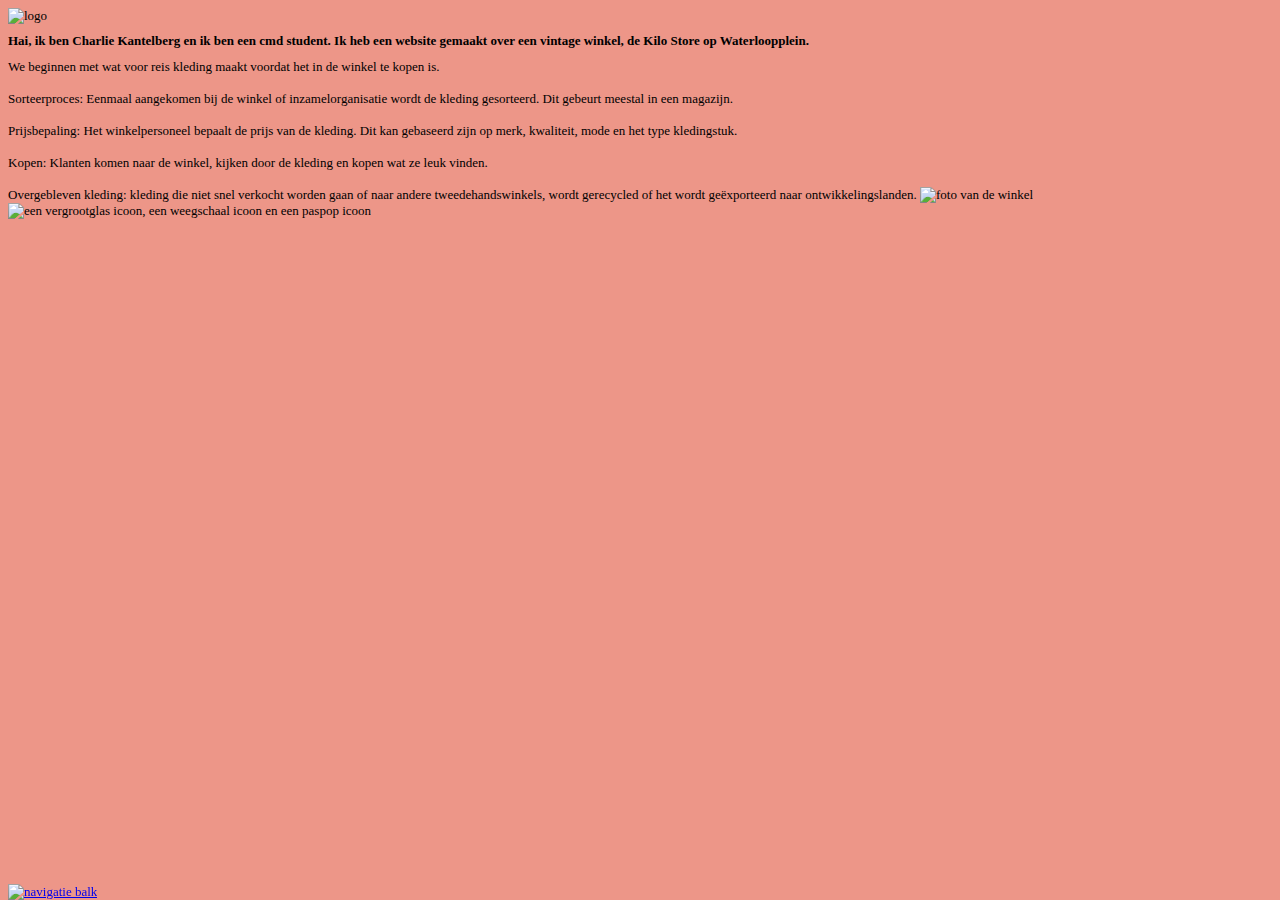
==== index.html @ 92a9c166 "Add files via upload" ====
<!DOCTYPE html>
<html lang="nl">
<head>
    <title>Kilo store</title>
    <link rel="icon" type="images/icon" href="images/favicoon_duurzaam.jpg"><!--foto van pinterest-->
    <meta charset="UTF-8">
    <meta name="viewport" content="width=device-width, initial-scale=1.0">
    <link href="style.css" rel="stylesheet">
</head>
<body>
    <header>
        <img src="images/logo.jpg" alt="logo" width="250">
            <h1>
                Hai, ik ben Charlie Kantelberg en ik ben een cmd student. Ik heb een website gemaakt over een vintage winkel, de Kilo Store op 
                Waterloopplein. 
            </h1> 
    </header>
<main>
    <h2>We beginnen met wat voor reis kleding maakt voordat het in de winkel te kopen is. <br>
        <br>
        <strong>Sorteerproces:</strong> Eenmaal aangekomen bij de winkel of inzamelorganisatie wordt de kleding gesorteerd. 
                Dit gebeurt meestal in een magazijn.<br>
        <br><strong>Prijsbepaling:</strong> Het winkelpersoneel bepaalt de prijs van de kleding. Dit kan gebaseerd zijn op merk, kwaliteit, 
                mode en het type kledingstuk. <br>
        <br><strong>Kopen:</strong> Klanten komen naar de winkel, kijken door de kleding en 
                kopen wat ze leuk vinden. <br>
        <br><strong>Overgebleven kleding:</strong> kleding die niet snel verkocht worden gaan of naar andere tweedehandswinkels, 
                wordt gerecycled of het wordt geëxporteerd naar ontwikkelingslanden. 
        <img src="images/foto-winkel.jpg" alt="foto van de winkel" heigt="150" width="150">
        <img src="images/iconen.png" alt="een vergrootglas icoon, een weegschaal icoon en een paspop icoon" width="150"> 
    </h2>
</main>
<footer>
    <nav>
        <a href="outfits.html">
        <img src="images/nav-balk.jpg" alt="navigatie balk" width="350"></a>
    </nav>
</footer>
</body>
</html>
---- style.css ----
body {
    background-color: #ed9688
}

body, h1 {
    font-size: small;
}

body, h2 {
    font-size: small;
    font-weight: lighter;
}

h3 {
    font-size: small;
    font-weight: lighter;
    padding: 4px;
    border: 5px solid rgb(243, 89, 89);
    margin: 3em;
}

footer {
    position: fixed;
    bottom: 0;
    width: 100;
}

.iconen {
    animation-name: bounce;
    animation-duration: 12s;
}

/*bounce animatie*/
@keyframes bounce {
    0%, 20%, 50%, 80%, 100% {
        transform: translateY(0);
    }
    40% {
        transform: translateY(-12px);
    }
    60% {
        transform: translateY(-20px);
    }
}

.waslijn {
    animation-name: slideIn;
    animation-duration: 10s;
}

/*slideIn animatie*/
@keyframes slideIn {
    from {
        transform: translateX(-100%);
    }
    to {
        transform: translateX(0);
    }
}
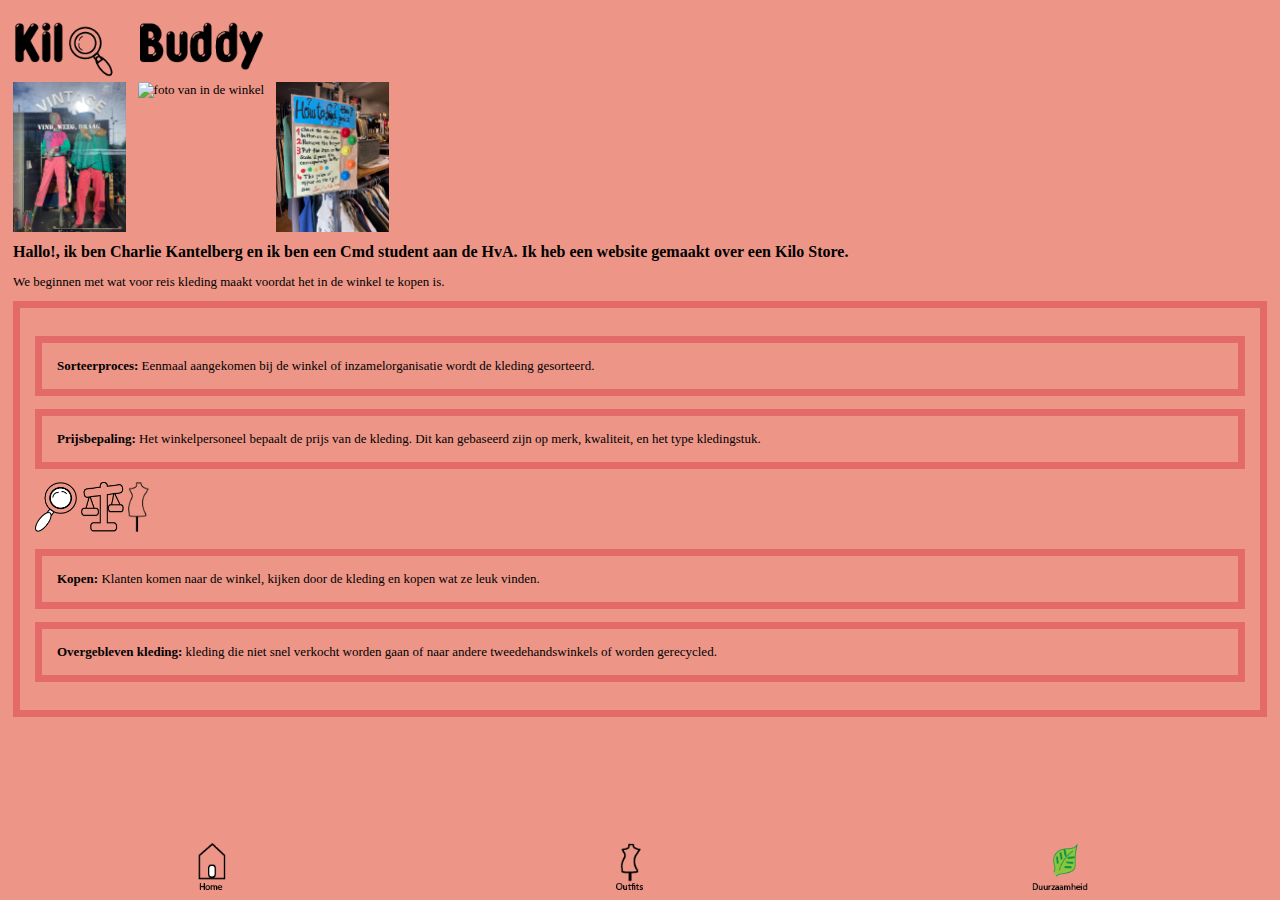
==== commit efb7ba0e: "Add files via upload" ====
--- a/index.html
+++ b/index.html
@@ -2,38 +2,49 @@
 <html lang="nl">
 <head>
     <title>Kilo store</title>
-    <link rel="icon" type="images/icon" href="images/favicoon_duurzaam.jpg"><!--foto van pinterest-->
+    <link rel="icon" type="images/icon" href="images/favicoon.png">
     <meta charset="UTF-8">
     <meta name="viewport" content="width=device-width, initial-scale=1.0">
     <link href="style.css" rel="stylesheet">
 </head>
 <body>
     <header>
-        <img src="images/logo.jpg" alt="logo" width="250">
+        <img src="images/logo.png" alt="logo" width="250">
+        <div>
+            <img src="images/foto-winkel.jpg" alt="foto van de winkel" height="150">
+            <img src="images/all-stars.jpg" alt="foto van in de winkel" height="150">
+            <img src="images/buttons-foto.jpg" alt="foto van een blad met hoe de betaling gaat in de kilo store" height="150">
+        </div>
             <h1>
-                Hai, ik ben Charlie Kantelberg en ik ben een cmd student. Ik heb een website gemaakt over een vintage winkel, de Kilo Store op 
-                Waterloopplein. 
+                Hallo!, ik ben Charlie Kantelberg en ik ben een Cmd student aan de HvA. Ik heb een website gemaakt over 
+                een Kilo Store. 
             </h1> 
     </header>
 <main>
-    <h2>We beginnen met wat voor reis kleding maakt voordat het in de winkel te kopen is. <br>
-        <br>
-        <strong>Sorteerproces:</strong> Eenmaal aangekomen bij de winkel of inzamelorganisatie wordt de kleding gesorteerd. 
-                Dit gebeurt meestal in een magazijn.<br>
-        <br><strong>Prijsbepaling:</strong> Het winkelpersoneel bepaalt de prijs van de kleding. Dit kan gebaseerd zijn op merk, kwaliteit, 
-                mode en het type kledingstuk. <br>
-        <br><strong>Kopen:</strong> Klanten komen naar de winkel, kijken door de kleding en 
-                kopen wat ze leuk vinden. <br>
-        <br><strong>Overgebleven kleding:</strong> kleding die niet snel verkocht worden gaan of naar andere tweedehandswinkels, 
-                wordt gerecycled of het wordt geëxporteerd naar ontwikkelingslanden. 
-        <img src="images/foto-winkel.jpg" alt="foto van de winkel" heigt="150" width="150">
-        <img src="images/iconen.png" alt="een vergrootglas icoon, een weegschaal icoon en een paspop icoon" width="150"> 
+    <h2>
+        We beginnen met wat voor reis kleding maakt voordat het in de winkel te kopen is.
     </h2>
-</main>
+    <section>
+        <p><strong>Sorteerproces:</strong> Eenmaal aangekomen bij de winkel of inzamelorganisatie wordt de kleding gesorteerd.</p>
+        <p><strong>Prijsbepaling:</strong> Het winkelpersoneel bepaalt de prijs van de kleding. Dit kan gebaseerd zijn op merk, kwaliteit, 
+                    en het type kledingstuk.</p>
+        <img class="iconen" src="images/vergrootglas_1.png" alt="een vergrootglas icoon" height="50">
+        <img class="iconen" src="images/weegschaal_1.png" alt="een weegschaal icoon" height="50">
+        <img class="iconen" src="images/paspop_1.png" alt="een paspop icoon" height="50">
+        <p><strong>Kopen:</strong> Klanten komen naar de winkel, kijken door de kleding en 
+                kopen wat ze leuk vinden.</p>
+        <p><strong>Overgebleven kleding:</strong> kleding die niet snel verkocht worden gaan of naar andere tweedehandswinkels of
+                worden gerecycled.</p> 
+    </section>
+</main> 
 <footer>
     <nav>
+        <a href="index.html"> 
+        <img src="images/home-nav.png" alt="knopje home op de navigatie balk" height="50"></a> 
         <a href="outfits.html">
-        <img src="images/nav-balk.jpg" alt="navigatie balk" width="350"></a>
+        <img src="images/outfit-nav.png" alt="knopje outfit op de navigatie balk" height="50"></a>
+        <a href="duurzaamheid.html">
+        <img src="images/duurzaam-nav.png" alt="knopje duurzaamheid op de navigatie balk" height="50"></a>
     </nav>
 </footer>
 </body>
--- a/style.css
+++ b/style.css
@@ -1,51 +1,68 @@
 body {
+    margin: 0;
     background-color: #ed9688
 }
 
 body, h1 {
+    font-size: medium;
+}
+
+h3 {
     font-size: small;
+    font-weight: normal;
+}
+
+h4 {
+    font-size: small;
+    font-weight: normal;
+}
+main, header {
+    margin: 1em;
 }
 
 body, h2 {
     font-size: small;
-    font-weight: lighter;
-}
-
-h3 {
-    font-size: small;
-    font-weight: lighter;
-    padding: 4px;
-    border: 5px solid rgb(243, 89, 89);
-    margin: 3em;
+    font-weight: normal;
 }
 
 footer {
     position: fixed;
     bottom: 0;
-    width: 100;
+    width: 100vw;
+    padding: 3px;
+}
+
+footer nav {
+    display: flex;
+    justify-content: space-around;
 }
 
 .iconen {
-    animation-name: bounce;
+    animation-name: zoomIn;
     animation-duration: 12s;
+    animation-iteration-count: infinite;
+}
+
+header div {
+    display: flex;
+    justify-items: flex-end;
 }
 
 /*bounce animatie*/
-@keyframes bounce {
-    0%, 20%, 50%, 80%, 100% {
-        transform: translateY(0);
+@keyframes zoomIn {
+    from {
+        transform: scale(0);
     }
-    40% {
-        transform: translateY(-12px);
-    }
-    60% {
-        transform: translateY(-20px);
+    to {
+        transform: scale(1);
     }
 }
 
 .waslijn {
     animation-name: slideIn;
     animation-duration: 10s;
+    animation-direction: alternate;
+    animation-iteration-count: infinite;
 }
 
 /*slideIn animatie*/
@@ -56,4 +73,72 @@
     to {
         transform: translateX(0);
     }
+}
+
+section, p {
+    padding: 15px;
+    border: 7px solid rgba(225, 98, 98, 0.864);
+}
+
+.outfits div {
+    display: flex;
+    justify-content: space-around;
+}
+
+.outfits section>div {
+    margin: 1em;
+}
+
+.outfits div div {
+    display: flex;
+    flex-direction: column;
+}
+
+.outfits div img {
+    width: 8em;
+}
+
+.outfits {
+    background-color: rgb(100, 100, 234);
+}
+
+.duurzaamheid div {
+    display: flex;
+    justify-content: flex-end;
+}
+
+.duurzaamheid div {
+    display: flex;
+    flex-direction: column;
+}
+
+.duurzaamheid {
+    background-color: rgb(193, 193, 65);
+}
+
+main h3 {
+    display: flex;
+    justify-content: space-between;
+}
+
+header div {
+   display: flex;
+   gap: 12px; /* ruimte tussen foto's */
+}
+
+.buttons {
+    animation-name: rotate;
+    animation-duration: 12s;
+    animation-iteration-count: infinite;
+}
+
+/*rotate animatie*/
+@keyframes rotate {
+    from {
+        transform: rotate(0deg);
+    }
+    to {
+        transform: rotate(360deg);
+    }
+    
 }